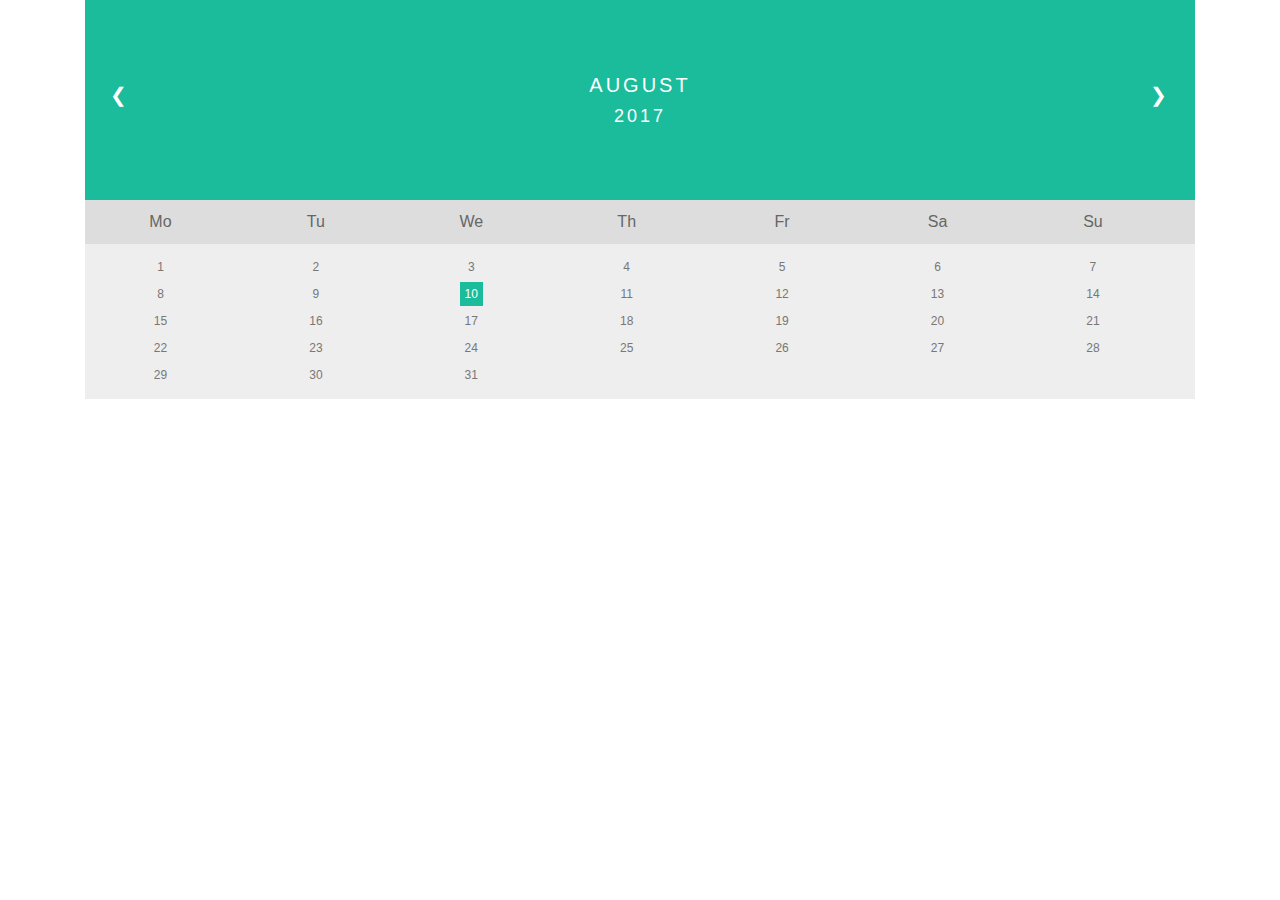
==== calender.html @ 44af98ed "added calender css layout" ====
<!doctype html>
<html lang="en">

<head>
    <!-- Required meta tags -->
    <meta charset="utf-8">
    <meta name="viewport" content="width=device-width, initial-scale=1, shrink-to-fit=no">

    <!-- Bootstrap CSS -->
    <link rel="stylesheet" href="https://stackpath.bootstrapcdn.com/bootstrap/4.3.1/css/bootstrap.min.css"
        integrity="sha384-ggOyR0iXCbMQv3Xipma34MD+dH/1fQ784/j6cY/iJTQUOhcWr7x9JvoRxT2MZw1T" crossorigin="anonymous">
    <link rel="stylesheet" type="text/css" href="css/style.css">
    <title>Hello, world!</title>
</head>

<body>
    <div class="container">
        <div class="month">
            <ul>
                <li class="prev">&#10094;</li>
                <li class="next">&#10095;</li>
                <li>
                    August<br>
                    <span style="font-size:18px">2017</span>
                </li>
            </ul>
        </div>

        <ul class="weekdays">
            <li>Mo</li>
            <li>Tu</li>
            <li>We</li>
            <li>Th</li>
            <li>Fr</li>
            <li>Sa</li>
            <li>Su</li>
        </ul>

        <ul class="days">
            <li>1</li>
            <li>2</li>
            <li>3</li>
            <li>4</li>
            <li>5</li>
            <li>6</li>
            <li>7</li>
            <li>8</li>
            <li>9</li>
            <li><span class="active">10</span></li>
            <li>11</li>
            <li>12</li>
            <li>13</li>
            <li>14</li>
            <li>15</li>
            <li>16</li>
            <li>17</li>
            <li>18</li>
            <li>19</li>
            <li>20</li>
            <li>21</li>
            <li>22</li>
            <li>23</li>
            <li>24</li>
            <li>25</li>
            <li>26</li>
            <li>27</li>
            <li>28</li>
            <li>29</li>
            <li>30</li>
            <li>31</li>
        </ul>

    </div>

    <!-- Optional JavaScript -->
    <!-- jQuery first, then Popper.js, then Bootstrap JS -->
    <script src="https://code.jquery.com/jquery-3.3.1.slim.min.js"
        integrity="sha384-q8i/X+965DzO0rT7abK41JStQIAqVgRVzpbzo5smXKp4YfRvH+8abtTE1Pi6jizo"
        crossorigin="anonymous"></script>
    <script src="https://cdnjs.cloudflare.com/ajax/libs/popper.js/1.14.7/umd/popper.min.js"
        integrity="sha384-UO2eT0CpHqdSJQ6hJty5KVphtPhzWj9WO1clHTMGa3JDZwrnQq4sF86dIHNDz0W1"
        crossorigin="anonymous"></script>
    <script src="https://stackpath.bootstrapcdn.com/bootstrap/4.3.1/js/bootstrap.min.js"
        integrity="sha384-JjSmVgyd0p3pXB1rRibZUAYoIIy6OrQ6VrjIEaFf/nJGzIxFDsf4x0xIM+B07jRM"
        crossorigin="anonymous"></script>
</body>

</html>
---- css/style.css ----
* {box-sizing: border-box;}
ul {list-style-type: none;}
body {font-family: Verdana, sans-serif;}

.month {
  padding: 70px 25px;
  width: 100%;
  background: #1abc9c;
  text-align: center;
}

.month ul {
  margin: 0;
  padding: 0;
}

.month ul li {
  color: white;
  font-size: 20px;
  text-transform: uppercase;
  letter-spacing: 3px;
}

.month .prev {
  float: left;
  padding-top: 10px;
}

.month .next {
  float: right;
  padding-top: 10px;
}

.weekdays {
  margin: 0;
  padding: 10px 0;
  background-color: #ddd;
}

.weekdays li {
  display: inline-block;
  width: 13.6%;
  color: #666;
  text-align: center;
}

.days {
  padding: 10px 0;
  background: #eee;
  margin: 0;
}

.days li {
  list-style-type: none;
  display: inline-block;
  width: 13.6%;
  text-align: center;
  margin-bottom: 5px;
  font-size:12px;
  color: #777;
}

.days li .active {
  padding: 5px;
  background: #1abc9c;
  color: white !important
}

/* Add media queries for smaller screens */
@media screen and (max-width:720px) {
  .weekdays li, .days li {width: 13.1%;}
}

@media screen and (max-width: 420px) {
  .weekdays li, .days li {width: 12.5%;}
  .days li .active {padding: 2px;}
}

@media screen and (max-width: 290px) {
  .weekdays li, .days li {width: 12.2%;}
}
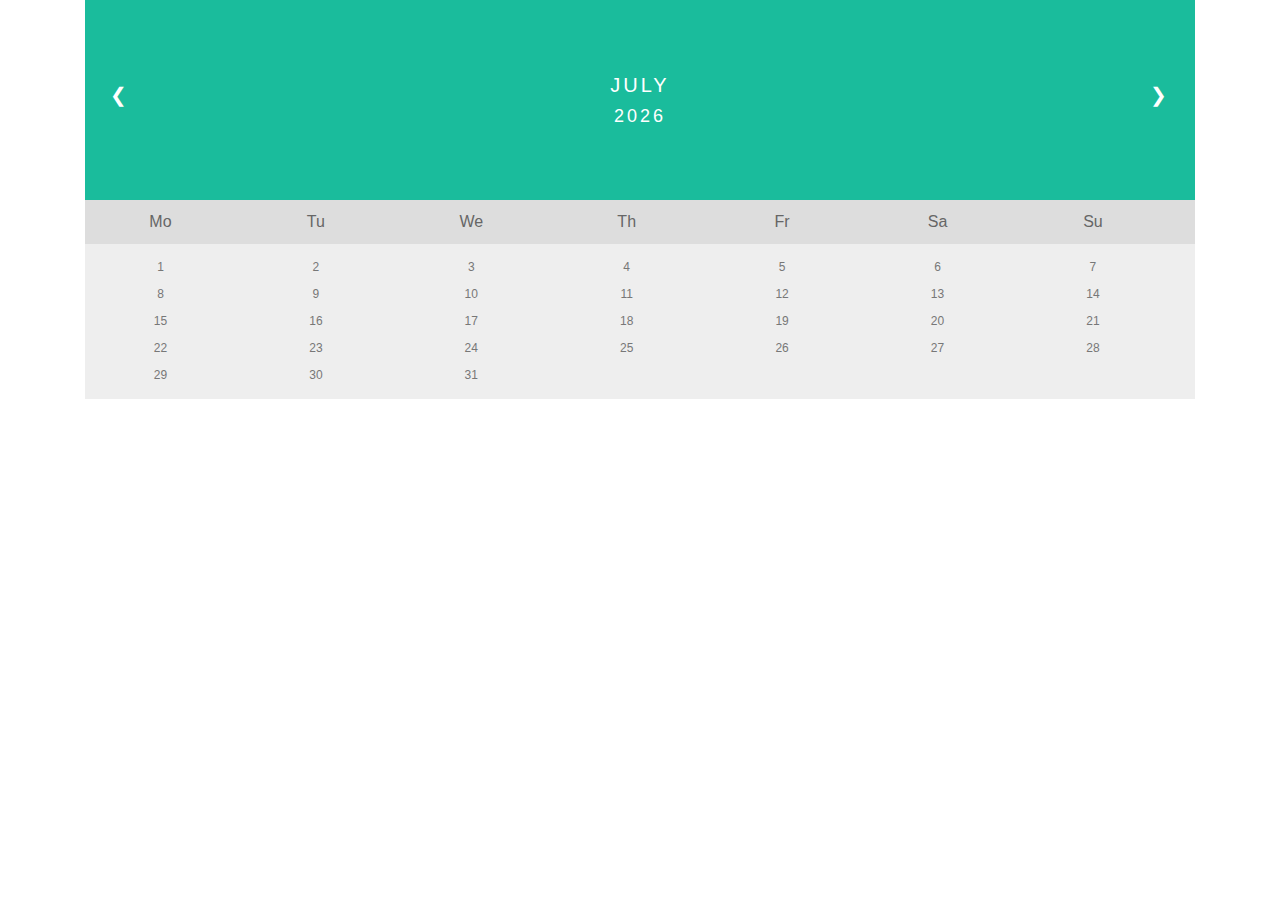
==== commit a733b2e1: "added calender prev next logic and extra day removed" ====
--- a/calender.html
+++ b/calender.html
@@ -10,7 +10,7 @@
     <link rel="stylesheet" href="https://stackpath.bootstrapcdn.com/bootstrap/4.3.1/css/bootstrap.min.css"
         integrity="sha384-ggOyR0iXCbMQv3Xipma34MD+dH/1fQ784/j6cY/iJTQUOhcWr7x9JvoRxT2MZw1T" crossorigin="anonymous">
     <link rel="stylesheet" type="text/css" href="css/style.css">
-    <title>Hello, world!</title>
+    <title>ARK Calender!</title>
 </head>
 
 <body>
@@ -19,9 +19,9 @@
             <ul>
                 <li class="prev">&#10094;</li>
                 <li class="next">&#10095;</li>
-                <li>
+                <li id="currMonth">
                     August<br>
-                    <span style="font-size:18px">2017</span>
+                    <span style="font-size:18px" id="currYear">2017</span>
                 </li>
             </ul>
         </div>
@@ -46,7 +46,7 @@
             <li>7</li>
             <li>8</li>
             <li>9</li>
-            <li><span class="active">10</span></li>
+            <li>10</li>
             <li>11</li>
             <li>12</li>
             <li>13</li>
@@ -72,17 +72,9 @@
 
     </div>
 
-    <!-- Optional JavaScript -->
+    <!--JavaScript -->
+    <script src="js/mycalender.js"></script>
     <!-- jQuery first, then Popper.js, then Bootstrap JS -->
-    <script src="https://code.jquery.com/jquery-3.3.1.slim.min.js"
-        integrity="sha384-q8i/X+965DzO0rT7abK41JStQIAqVgRVzpbzo5smXKp4YfRvH+8abtTE1Pi6jizo"
-        crossorigin="anonymous"></script>
-    <script src="https://cdnjs.cloudflare.com/ajax/libs/popper.js/1.14.7/umd/popper.min.js"
-        integrity="sha384-UO2eT0CpHqdSJQ6hJty5KVphtPhzWj9WO1clHTMGa3JDZwrnQq4sF86dIHNDz0W1"
-        crossorigin="anonymous"></script>
-    <script src="https://stackpath.bootstrapcdn.com/bootstrap/4.3.1/js/bootstrap.min.js"
-        integrity="sha384-JjSmVgyd0p3pXB1rRibZUAYoIIy6OrQ6VrjIEaFf/nJGzIxFDsf4x0xIM+B07jRM"
-        crossorigin="anonymous"></script>
 </body>
 
 </html>--- a/css/style.css
+++ b/css/style.css
@@ -43,7 +43,11 @@
   color: #666;
   text-align: center;
 }
-
+.active {
+    padding: 5px;
+    background: #1abc9c;
+    color: white !important
+  }
 .days {
   padding: 10px 0;
   background: #eee;
@@ -60,11 +64,11 @@
   color: #777;
 }
 
-.days li .active {
-  padding: 5px;
+/* .days li .active {
+  padding: 2px;
   background: #1abc9c;
   color: white !important
-}
+} */
 
 /* Add media queries for smaller screens */
 @media screen and (max-width:720px) {
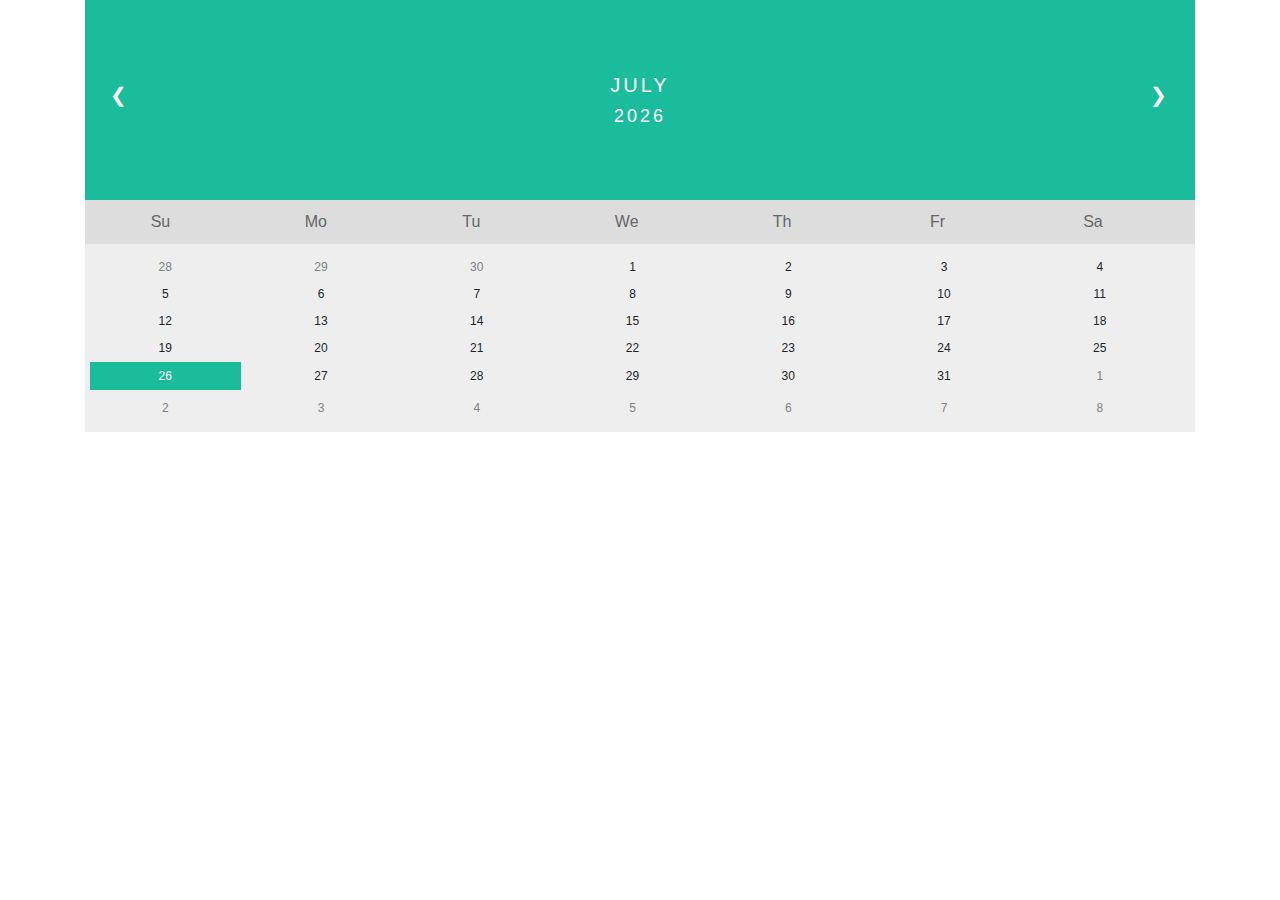
==== commit 2e1c1d6c: "fixed calender display logic" ====
--- a/calender.html
+++ b/calender.html
@@ -27,47 +27,23 @@
         </div>
 
         <ul class="weekdays">
+            <li>Su</li>
             <li>Mo</li>
             <li>Tu</li>
             <li>We</li>
             <li>Th</li>
             <li>Fr</li>
             <li>Sa</li>
-            <li>Su</li>
         </ul>
 
         <ul class="days">
-            <li>1</li>
-            <li>2</li>
-            <li>3</li>
-            <li>4</li>
-            <li>5</li>
-            <li>6</li>
-            <li>7</li>
-            <li>8</li>
-            <li>9</li>
             <li>10</li>
-            <li>11</li>
-            <li>12</li>
-            <li>13</li>
-            <li>14</li>
+            <li>10</li>
             <li>15</li>
-            <li>16</li>
-            <li>17</li>
-            <li>18</li>
-            <li>19</li>
             <li>20</li>
+            <li>10</li>
             <li>21</li>
-            <li>22</li>
-            <li>23</li>
-            <li>24</li>
             <li>25</li>
-            <li>26</li>
-            <li>27</li>
-            <li>28</li>
-            <li>29</li>
-            <li>30</li>
-            <li>31</li>
         </ul>
 
     </div>
--- a/css/style.css
+++ b/css/style.css
@@ -48,6 +48,9 @@
     background: #1abc9c;
     color: white !important
   }
+  .gray {
+    color: gray;
+  }
 .days {
   padding: 10px 0;
   background: #eee;
@@ -59,9 +62,13 @@
   display: inline-block;
   width: 13.6%;
   text-align: center;
+  margin-inline-start: 4.8px;
   margin-bottom: 5px;
   font-size:12px;
-  color: #777;
+  /* color: #777; */
+}
+.remove{
+  display: none !important
 }
 
 /* .days li .active {
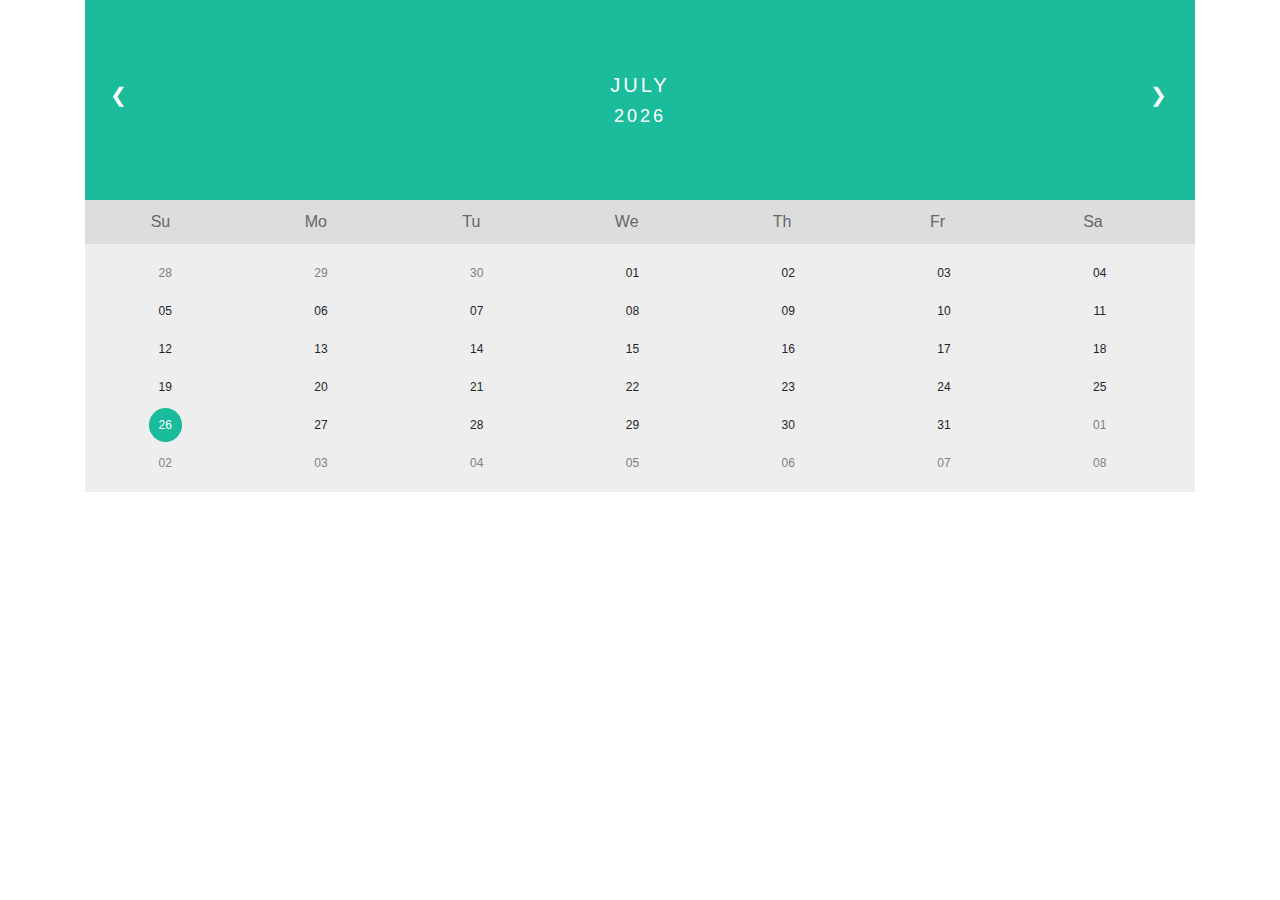
==== commit 2e3685c8: "added action to days of month and fixed css" ====
--- a/calender.html
+++ b/calender.html
@@ -5,7 +5,8 @@
     <!-- Required meta tags -->
     <meta charset="utf-8">
     <meta name="viewport" content="width=device-width, initial-scale=1, shrink-to-fit=no">
-
+    <link rel="shortcut icon" href="favicon.ico" type="image/x-icon">
+    <link rel="icon" href="favicon.ico" type="image/x-icon">
     <!-- Bootstrap CSS -->
     <link rel="stylesheet" href="https://stackpath.bootstrapcdn.com/bootstrap/4.3.1/css/bootstrap.min.css"
         integrity="sha384-ggOyR0iXCbMQv3Xipma34MD+dH/1fQ784/j6cY/iJTQUOhcWr7x9JvoRxT2MZw1T" crossorigin="anonymous">
@@ -35,15 +36,8 @@
             <li>Fr</li>
             <li>Sa</li>
         </ul>
-
-        <ul class="days">
-            <li>10</li>
-            <li>10</li>
-            <li>15</li>
-            <li>20</li>
-            <li>10</li>
-            <li>21</li>
-            <li>25</li>
+        
+        <ul id='daysOfMonth' class="days">
         </ul>
 
     </div>
--- a/css/style.css
+++ b/css/style.css
@@ -44,9 +44,10 @@
   text-align: center;
 }
 .active {
-    padding: 5px;
+  padding: 10px;
+    border-radius: 50%;
     background: #1abc9c;
-    color: white !important
+    color: white !important;
   }
   .gray {
     color: gray;
@@ -63,7 +64,8 @@
   width: 13.6%;
   text-align: center;
   margin-inline-start: 4.8px;
-  margin-bottom: 5px;
+  /* margin-bottom: 5px; */
+  padding: 10px 0;
   font-size:12px;
   /* color: #777; */
 }
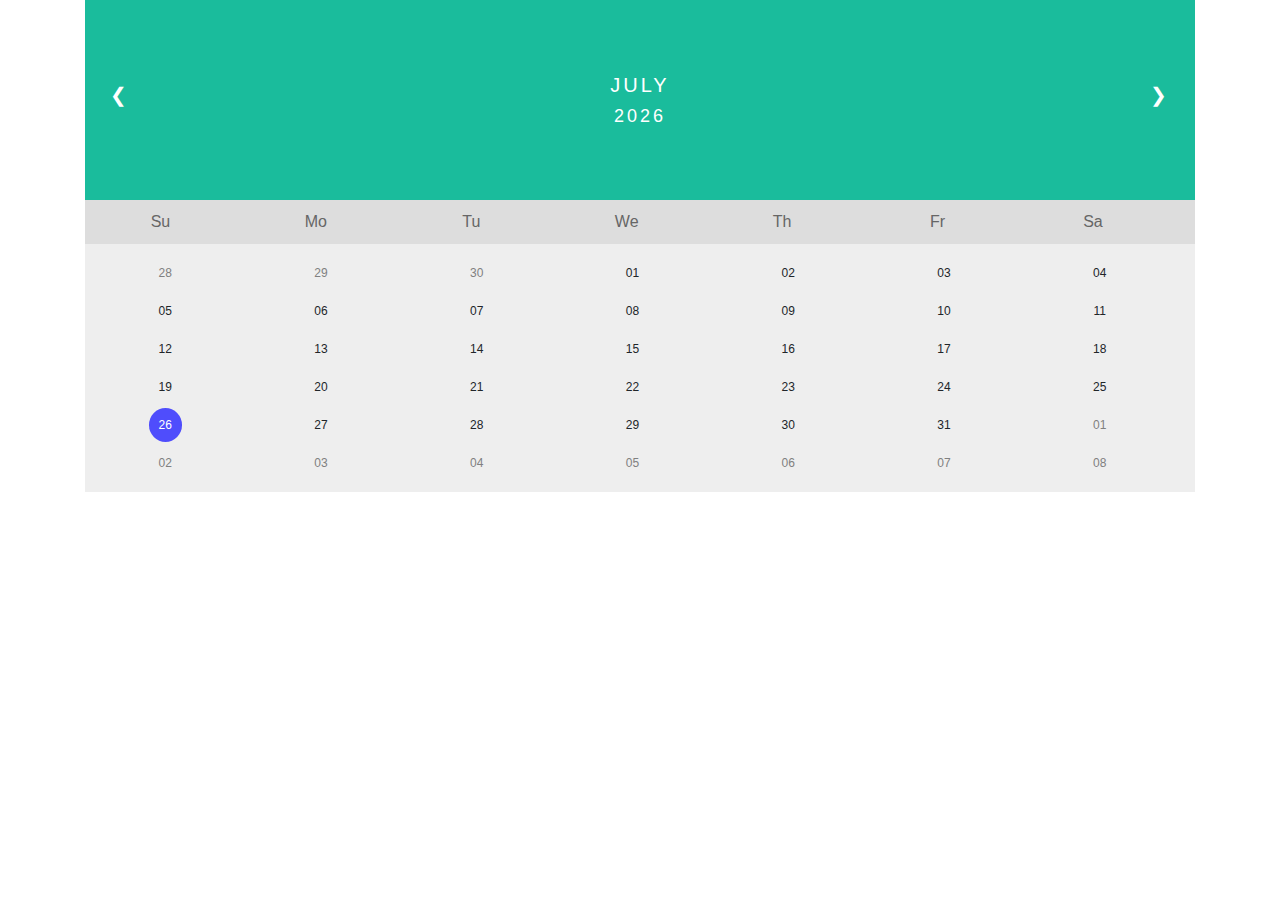
==== commit 2b331fe5: "opend modal after clicking a day" ====
--- a/calender.html
+++ b/calender.html
@@ -36,15 +36,30 @@
             <li>Fr</li>
             <li>Sa</li>
         </ul>
-        
+
         <ul id='daysOfMonth' class="days">
         </ul>
 
     </div>
+    <!-- The Modal -->
+    <div id="myModal" class="modal">
 
+        <!-- Modal content -->
+        <div class="modal-content">
+            <span class="close">&times;</span>
+            <div>
+                <input name="title" type="text" placeholder="Add title and time" autofocus>
+            </div>
+            <div>
+                <span>
+                    <span class="btn">save</span>
+                </span>
+            </div>
+        </div>
+
+    </div>
     <!--JavaScript -->
     <script src="js/mycalender.js"></script>
-    <!-- jQuery first, then Popper.js, then Bootstrap JS -->
 </body>
 
 </html>--- a/css/style.css
+++ b/css/style.css
@@ -44,9 +44,21 @@
   text-align: center;
 }
 .active {
-  padding: 10px;
+    padding: 10px;
     border-radius: 50%;
     background: #1abc9c;
+    color: white !important;
+  }
+  .today {
+    padding: 10px;
+    border-radius: 50%;
+    background: #4f4dfc;
+    color: white !important;
+  }
+  .btn {
+    margin-top: 5px;
+    padding: 5px;
+    background: #4f4dfc;
     color: white !important;
   }
   .gray {
@@ -92,3 +104,40 @@
 @media screen and (max-width: 290px) {
   .weekdays li, .days li {width: 12.2%;}
 }
+/* The Modal (background) */
+.modal {
+  display: none; /* Hidden by default */
+  position: fixed; /* Stay in place */
+  z-index: 1; /* Sit on top */
+  left: 0;
+  top: 0;
+  width: 100%; /* Full width */
+  height: 100%; /* Full height */
+  overflow: auto; /* Enable scroll if needed */
+  background-color: rgb(0,0,0); /* Fallback color */
+  background-color: rgba(0,0,0,0.4); /* Black w/ opacity */
+}
+
+/* Modal Content/Box */
+.modal-content {
+  background-color: #fefefe;
+  margin: 15% auto; /* 15% from the top and centered */
+  padding: 20px;
+  border: 1px solid #888;
+  width: 30%; /* Could be more or less, depending on screen size */
+}
+
+/* The Close Button */
+.close {
+  color: #aaa;
+  float: right;
+  font-size: 28px;
+  font-weight: bold;
+}
+
+.close:hover,
+.close:focus {
+  color: black;
+  text-decoration: none;
+  cursor: pointer;
+}